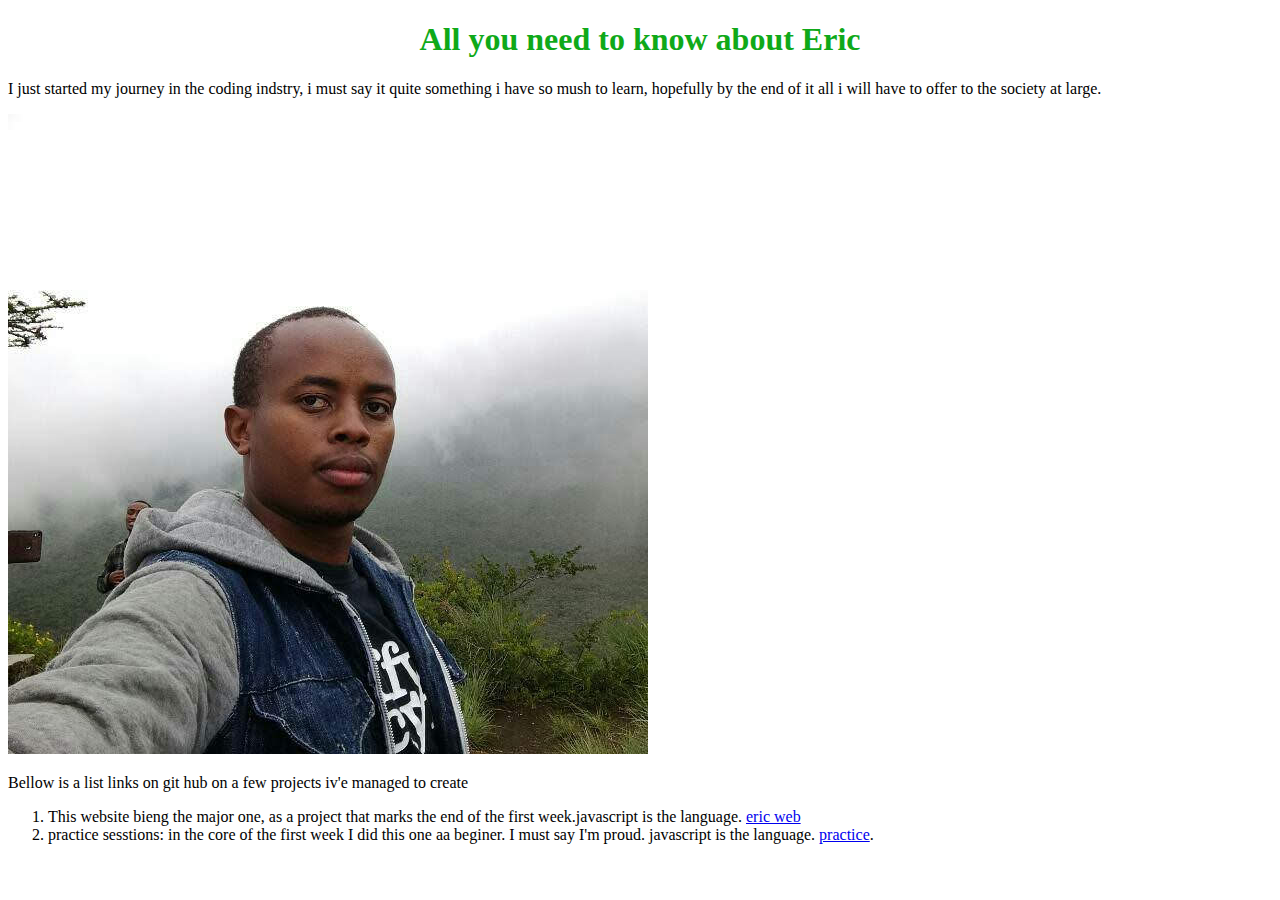
==== index.html @ 5c212951 "second link created" ====
<!DOCTYPE html>


<html>
  <head><h1> <strong>All you need to know about Eric</strong> </h1>
    <title> eric </title>
    <link href="css/styles.css" rel="stylesheet" type="text/css">


  </head>
<body><p>I just started my journey in the coding indstry,
   i must say it quite something
i have so mush to learn, hopefully by the end of it all
i will have to offer to the society at large.</p>
<p><img src="eric.jpg" alt="an image of myself>"</p>

  <p> Bellow is a list links on git hub on a few
  projects iv'e managed to create</p>
    <ol>
      <li>This website bieng the major one, as a project that marks the end of the first week.javascript is the language.
         <a href="https://github.com/ericnduch/eric-website.html/blob/master/eric-website.html">eric web</a> </li>
         <li>practice sesstions: in the core of the first week I did this one aa beginer. I must say I'm proud. javascript is the language.
           <a href="https://github.com/ericnduch/hello-world/blob/master/hello-world.html">practice</a>. </li>






    </ol>


</body>



  </html>
---- css/styles.css ----
h1 {
 color: #0fa919;
 text-align: center;
 font-style : bold;
 }
ul {line-height: 50px;
}
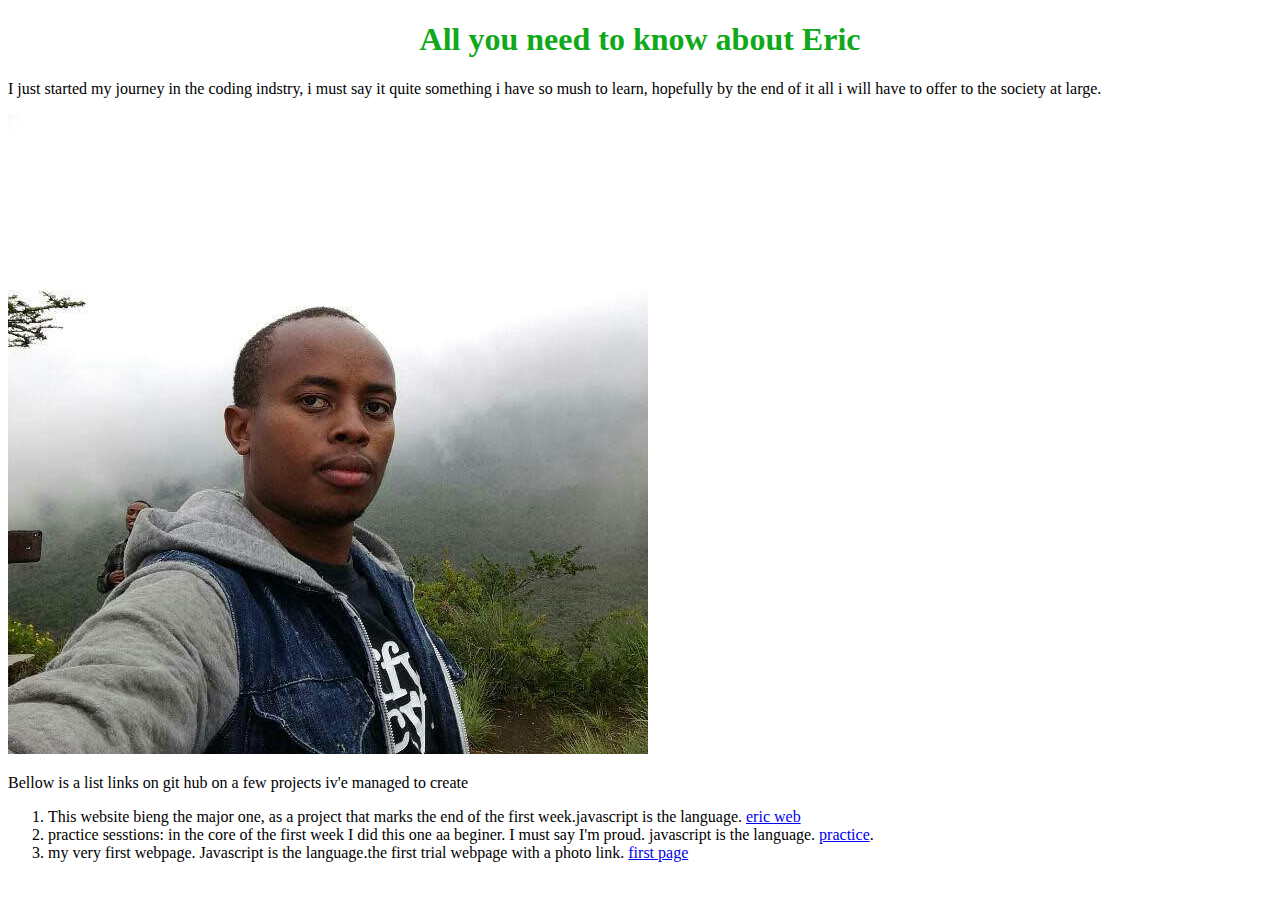
==== commit 6f8b0a0f: "third link created" ====
--- a/index.html
+++ b/index.html
@@ -19,8 +19,10 @@
     <ol>
       <li>This website bieng the major one, as a project that marks the end of the first week.javascript is the language.
          <a href="https://github.com/ericnduch/eric-website.html/blob/master/eric-website.html">eric web</a> </li>
-         <li>practice sesstions: in the core of the first week I did this one aa beginer. I must say I'm proud. javascript is the language.
+      <li>practice sesstions: in the core of the first week I did this one aa beginer. I must say I'm proud. javascript is the language.
            <a href="https://github.com/ericnduch/hello-world/blob/master/hello-world.html">practice</a>. </li>
+      <li>my very first webpage. Javascript is the language.the first trial webpage with a photo link.
+             <a href="https://github.com/ericnduch/my-first-webpage.html/blob/master/my-first-webpage.html">first page</a></li>
 
 
 
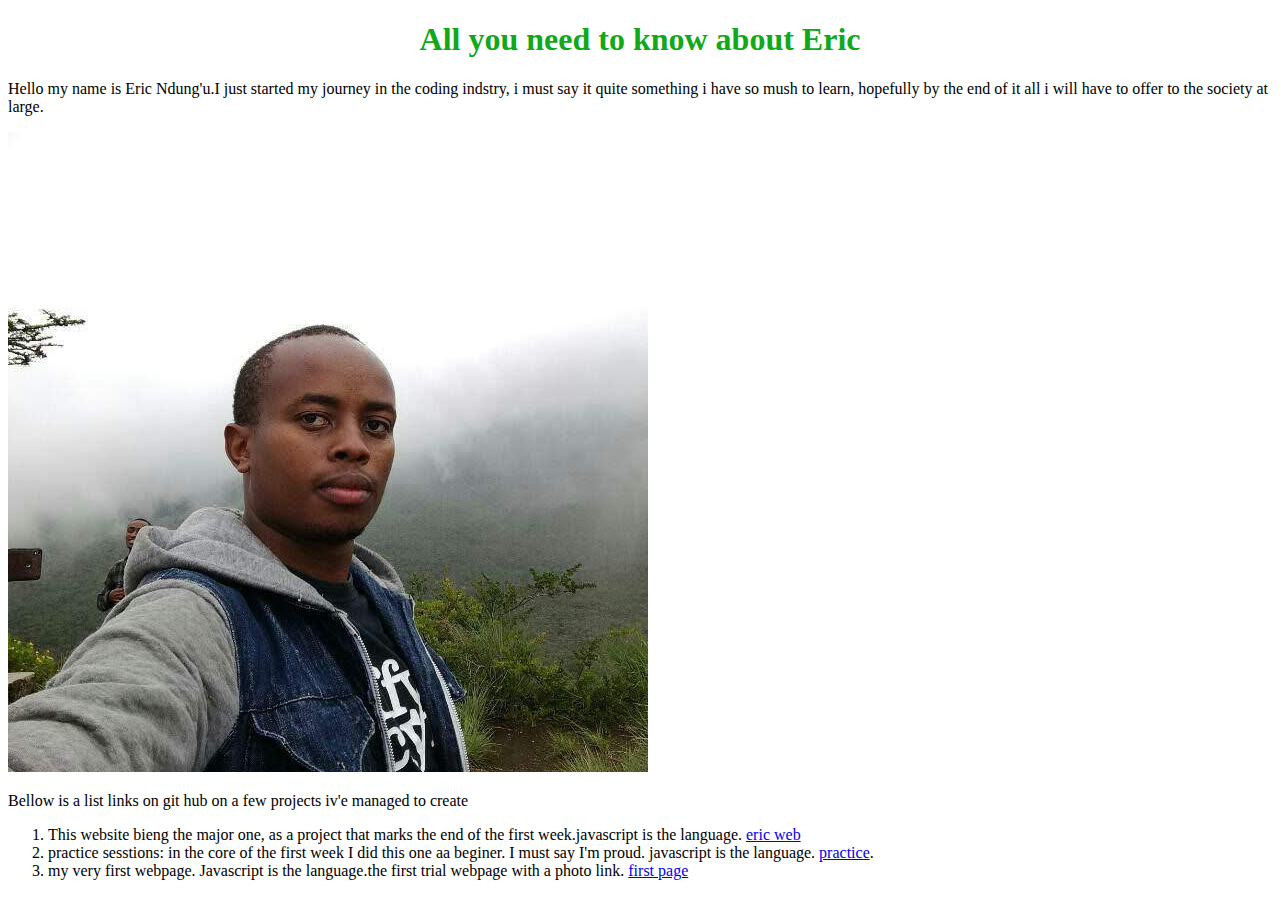
==== commit 3d784d64: "named inserted" ====
--- a/index.html
+++ b/index.html
@@ -8,7 +8,7 @@
 
 
   </head>
-<body><p>I just started my journey in the coding indstry,
+<body><p>Hello my name is Eric Ndung'u.I just started my journey in the coding indstry,
    i must say it quite something
 i have so mush to learn, hopefully by the end of it all
 i will have to offer to the society at large.</p>
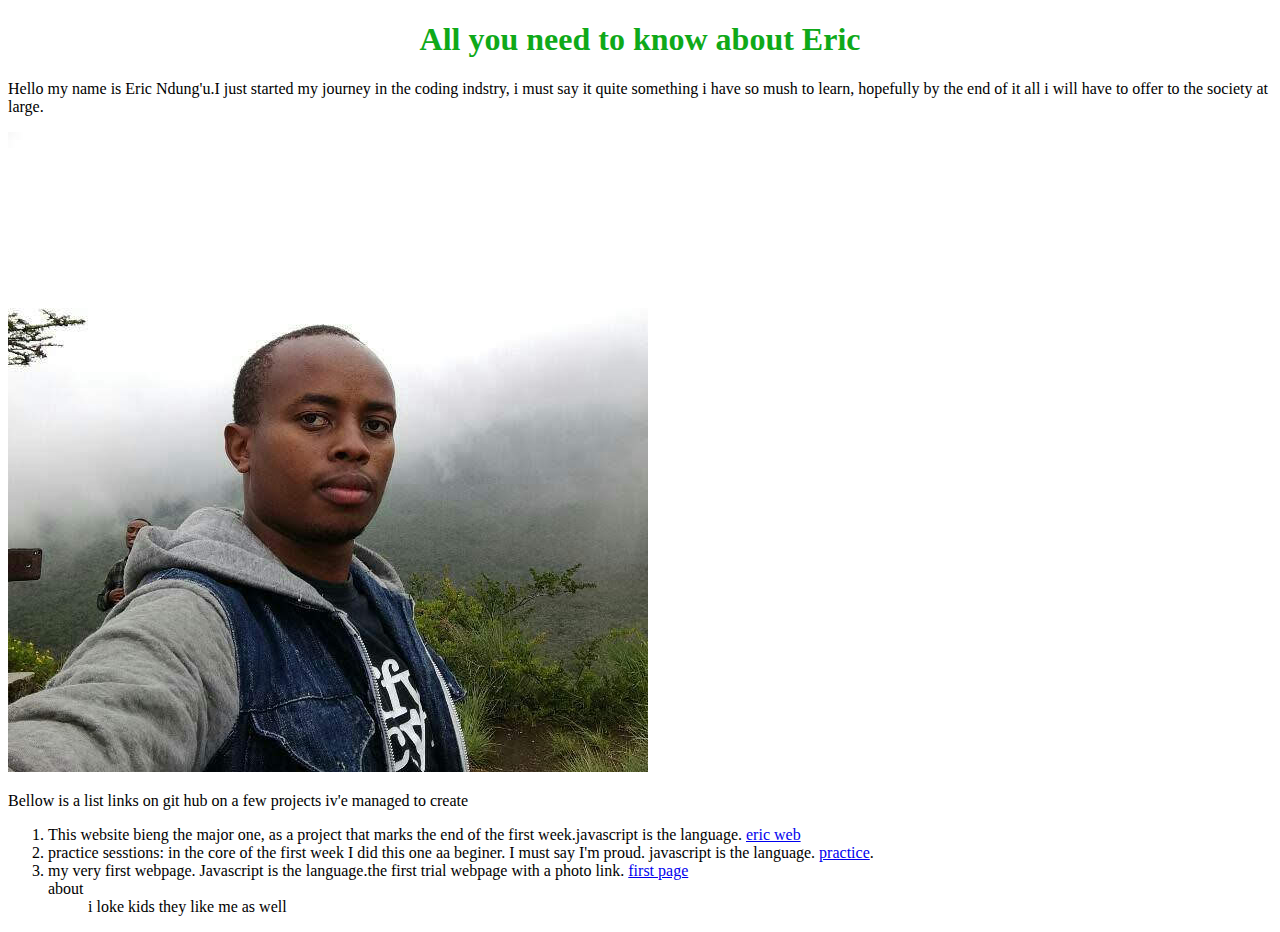
==== commit 21e01f7b: "color changes" ====
--- a/index.html
+++ b/index.html
@@ -24,6 +24,10 @@
       <li>my very first webpage. Javascript is the language.the first trial webpage with a photo link.
              <a href="https://github.com/ericnduch/my-first-webpage.html/blob/master/my-first-webpage.html">first page</a></li>
 
+ about <menu>
+   i loke kids
+   they like me as well
+ </menu>
 
 
 
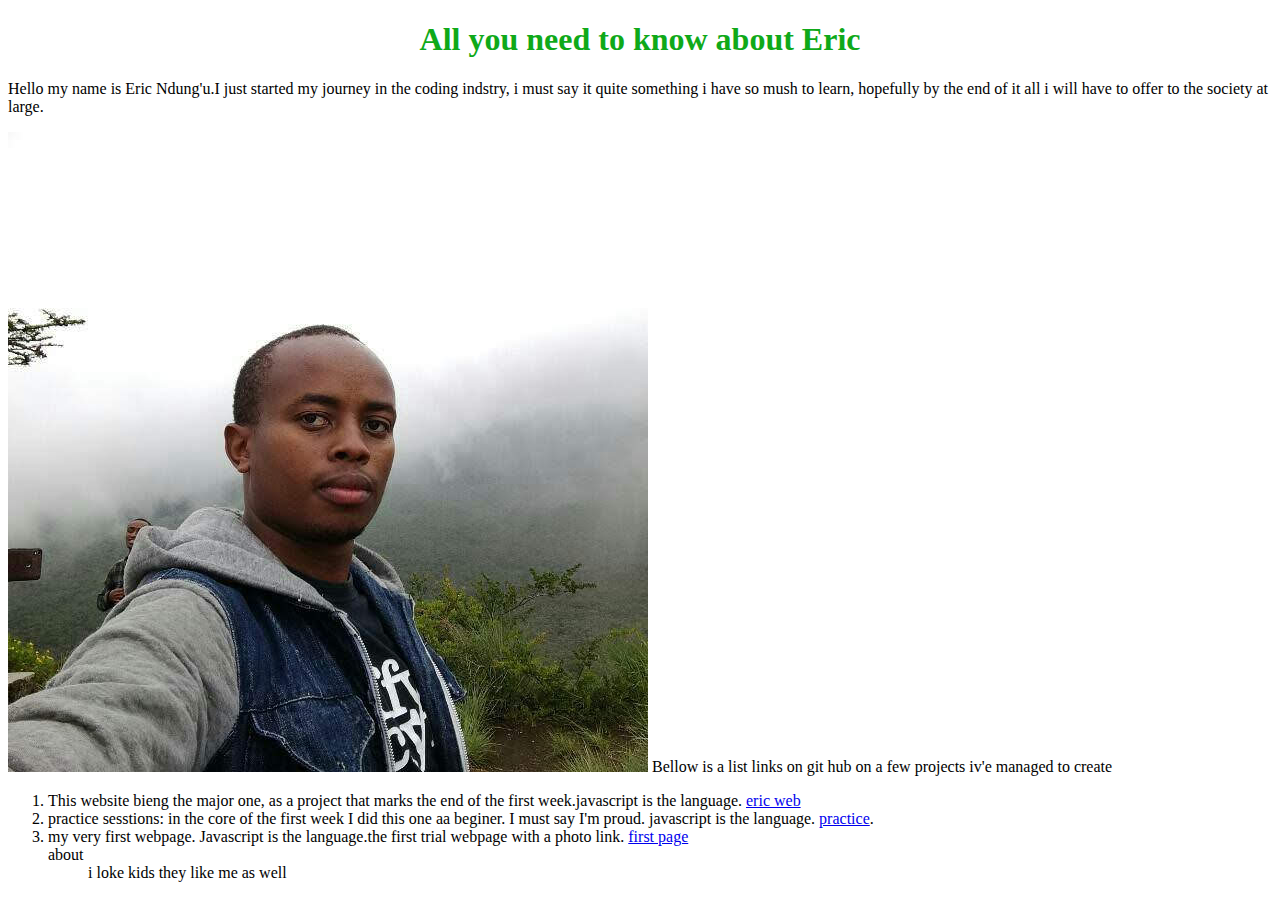
==== commit c426df63: "minor misspels adjusted" ====
--- a/index.html
+++ b/index.html
@@ -14,7 +14,7 @@
 i will have to offer to the society at large.</p>
 <p><img src="eric.jpg" alt="an image of myself>"</p>
 
-  <p> Bellow is a list links on git hub on a few
+  Bellow is a list links on git hub on a few
   projects iv'e managed to create</p>
     <ol>
       <li>This website bieng the major one, as a project that marks the end of the first week.javascript is the language.
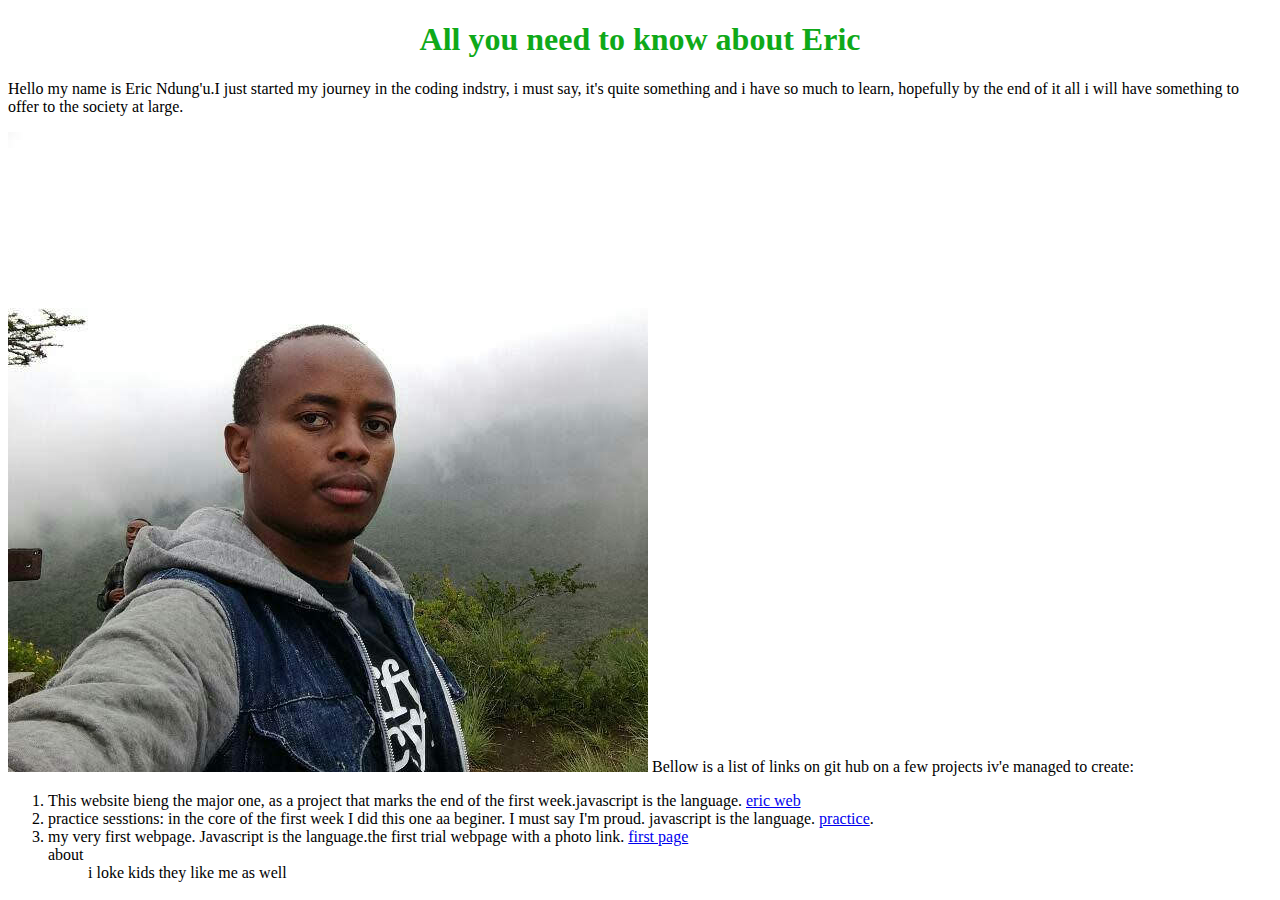
==== commit 78a957df: "add divs" ====
--- a/index.html
+++ b/index.html
@@ -9,13 +9,13 @@
 
   </head>
 <body><p>Hello my name is Eric Ndung'u.I just started my journey in the coding indstry,
-   i must say it quite something
-i have so mush to learn, hopefully by the end of it all
-i will have to offer to the society at large.</p>
+   i must say, it's quite something and
+i have so much to learn, hopefully by the end of it all
+i will have something to offer to the society at large.</p>
 <p><img src="eric.jpg" alt="an image of myself>"</p>
 
-  Bellow is a list links on git hub on a few
-  projects iv'e managed to create</p>
+  Bellow is a list of links on git hub on a few
+  projects iv'e managed to create:
     <ol>
       <li>This website bieng the major one, as a project that marks the end of the first week.javascript is the language.
          <a href="https://github.com/ericnduch/eric-website.html/blob/master/eric-website.html">eric web</a> </li>
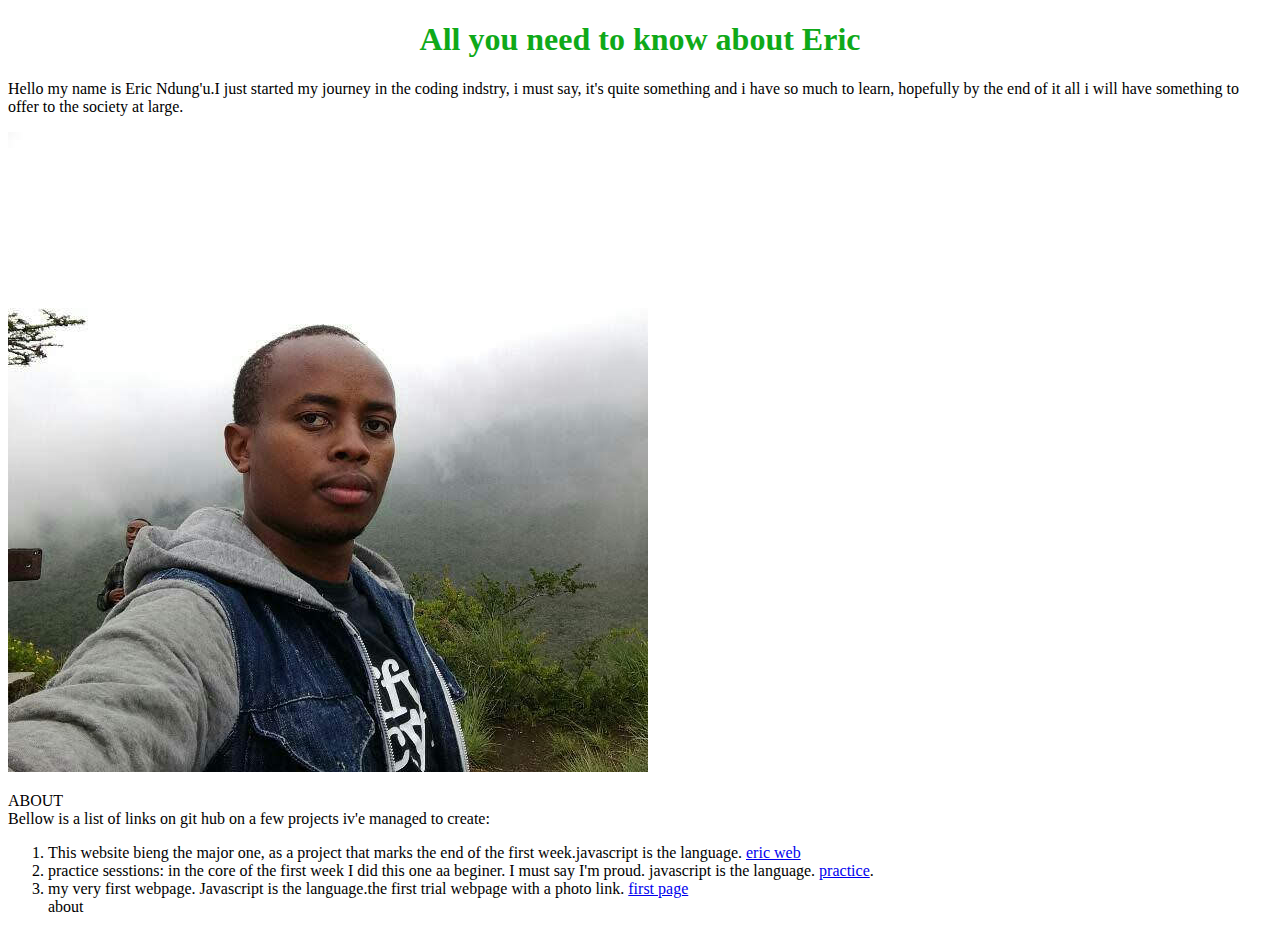
==== commit 38a614a3: "add about" ====
--- a/index.html
+++ b/index.html
@@ -1,19 +1,24 @@
 <!DOCTYPE html>
 
 
-<html>
+<html lang="en">
   <head><h1> <strong>All you need to know about Eric</strong> </h1>
     <title> eric </title>
     <link href="css/styles.css" rel="stylesheet" type="text/css">
 
 
   </head>
-<body><p>Hello my name is Eric Ndung'u.I just started my journey in the coding indstry,
+<body><p>
+  <div class="wrapper">
+    Hello my name is Eric Ndung'u.I just started my journey in the coding indstry,
    i must say, it's quite something and
 i have so much to learn, hopefully by the end of it all
 i will have something to offer to the society at large.</p>
-<p><img src="eric.jpg" alt="an image of myself>"</p>
-
+<p>
+  <div class="contsiner">
+    <img src="eric.jpg" alt="an image of myself style= "border:4px solidTomato"> </div>
+</p>
+<header> ABOUT </header>
   Bellow is a list of links on git hub on a few
   projects iv'e managed to create:
     <ol>
@@ -25,8 +30,8 @@
              <a href="https://github.com/ericnduch/my-first-webpage.html/blob/master/my-first-webpage.html">first page</a></li>
 
  about <menu>
-   i loke kids
-   they like me as well
+
+
  </menu>
 
 
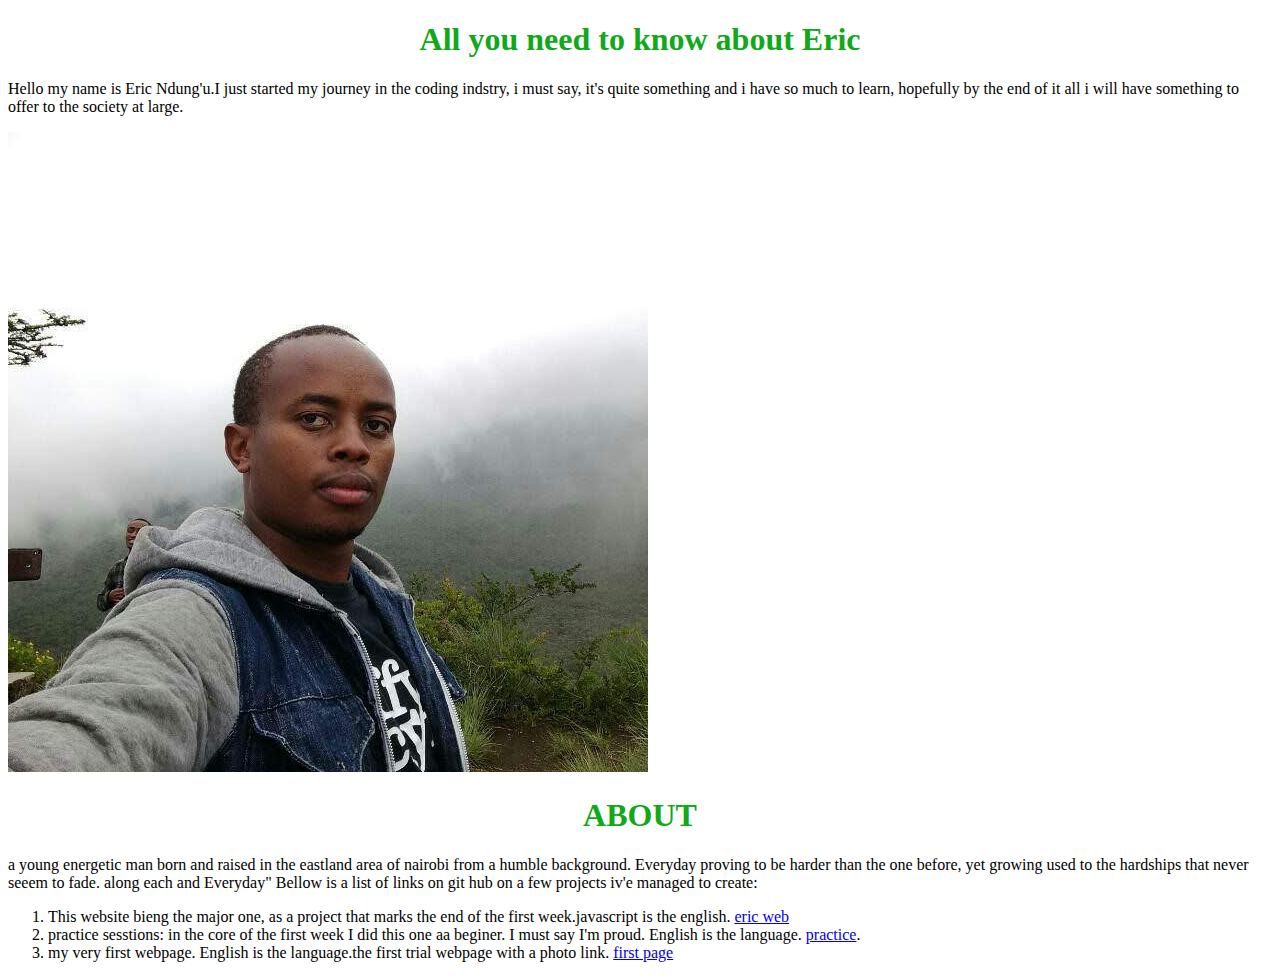
==== commit d2ede455: "finale" ====
--- a/index.html
+++ b/index.html
@@ -13,26 +13,25 @@
     Hello my name is Eric Ndung'u.I just started my journey in the coding indstry,
    i must say, it's quite something and
 i have so much to learn, hopefully by the end of it all
-i will have something to offer to the society at large.</p>
+i will have something to offer to the society at large.</div>
+    </p>
 <p>
-  <div class="contsiner">
+  <div class="container">
     <img src="eric.jpg" alt="an image of myself style= "border:4px solidTomato"> </div>
 </p>
-<header> ABOUT </header>
+<header><h1> ABOUT </h1></header>
+a young energetic man born and raised in the eastland area of nairobi from a humble background.
+Everyday proving to be harder than the one before, yet growing used to the hardships that never seeem to fade.
+along each and Everyday"
   Bellow is a list of links on git hub on a few
   projects iv'e managed to create:
     <ol>
-      <li>This website bieng the major one, as a project that marks the end of the first week.javascript is the language.
+      <li>This website bieng the major one, as a project that marks the end of the first week.javascript is the english.
          <a href="https://github.com/ericnduch/eric-website.html/blob/master/eric-website.html">eric web</a> </li>
-      <li>practice sesstions: in the core of the first week I did this one aa beginer. I must say I'm proud. javascript is the language.
+      <li>practice sesstions: in the core of the first week I did this one aa beginer. I must say I'm proud. English is the language.
            <a href="https://github.com/ericnduch/hello-world/blob/master/hello-world.html">practice</a>. </li>
-      <li>my very first webpage. Javascript is the language.the first trial webpage with a photo link.
+      <li>my very first webpage. English is the language.the first trial webpage with a photo link.
              <a href="https://github.com/ericnduch/my-first-webpage.html/blob/master/my-first-webpage.html">first page</a></li>
-
- about <menu>
-
-
- </menu>
 
 
 
